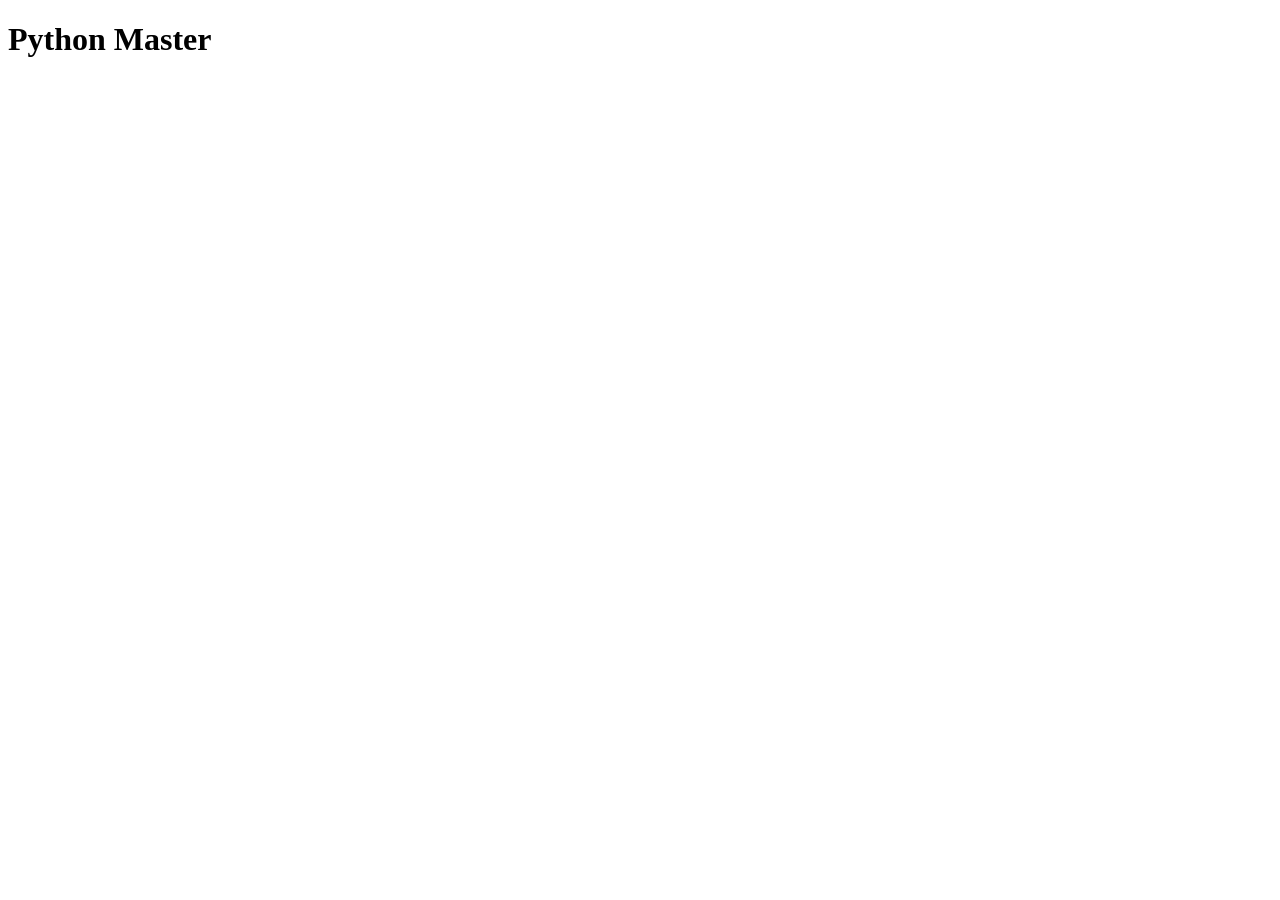
==== index.html @ 435a3716 "Updates" ====
<!DOCTYPE html><html lang="en"><head><meta charSet="utf-8"/><meta name="viewport" content="width=device-width, initial-scale=1"/><link rel="stylesheet" href="/algorithm-master/_next/static/css/a0c6e5922e92b614.css" data-precedence="next"/><link rel="preload" as="script" fetchPriority="low" href="/algorithm-master/_next/static/chunks/webpack-4b646cf152563991.js"/><script src="/algorithm-master/_next/static/chunks/4bd1b696-20882bf820444624.js" async=""></script><script src="/algorithm-master/_next/static/chunks/517-cef168e0550ba856.js" async=""></script><script src="/algorithm-master/_next/static/chunks/main-app-289b733d311be452.js" async=""></script><title>Create Next App</title><meta name="description" content="Generated by create next app"/><link rel="icon" href="/algorithm-master/favicon.ico" type="image/x-icon" sizes="16x16"/><script src="/algorithm-master/_next/static/chunks/polyfills-42372ed130431b0a.js" noModule=""></script></head><body class="__variable_a4ed70 __variable_611d9d antialiased"><h1>Python Master</h1><script src="/algorithm-master/_next/static/chunks/webpack-4b646cf152563991.js" async=""></script><script>(self.__next_f=self.__next_f||[]).push([0])</script><script>self.__next_f.push([1,"1:\"$Sreact.fragment\"\n2:I[5244,[],\"\"]\n3:I[3866,[],\"\"]\n4:I[6213,[],\"OutletBoundary\"]\n6:I[6213,[],\"MetadataBoundary\"]\n8:I[6213,[],\"ViewportBoundary\"]\na:I[4835,[],\"\"]\n:HL[\"/algorithm-master/_next/static/css/a0c6e5922e92b614.css\",\"style\"]\n"])</script><script>self.__next_f.push([1,"0:{\"P\":null,\"b\":\"KFgwM7sb77d4XfuFHNOJt\",\"p\":\"/algorithm-master\",\"c\":[\"\",\"\"],\"i\":false,\"f\":[[[\"\",{\"children\":[\"__PAGE__\",{}]},\"$undefined\",\"$undefined\",true],[\"\",[\"$\",\"$1\",\"c\",{\"children\":[[[\"$\",\"link\",\"0\",{\"rel\":\"stylesheet\",\"href\":\"/algorithm-master/_next/static/css/a0c6e5922e92b614.css\",\"precedence\":\"next\",\"crossOrigin\":\"$undefined\",\"nonce\":\"$undefined\"}]],[\"$\",\"html\",null,{\"lang\":\"en\",\"children\":[\"$\",\"body\",null,{\"className\":\"__variable_a4ed70 __variable_611d9d antialiased\",\"children\":[\"$\",\"$L2\",null,{\"parallelRouterKey\":\"children\",\"segmentPath\":[\"children\"],\"error\":\"$undefined\",\"errorStyles\":\"$undefined\",\"errorScripts\":\"$undefined\",\"template\":[\"$\",\"$L3\",null,{}],\"templateStyles\":\"$undefined\",\"templateScripts\":\"$undefined\",\"notFound\":[[],[[\"$\",\"title\",null,{\"children\":\"404: This page could not be found.\"}],[\"$\",\"div\",null,{\"style\":{\"fontFamily\":\"system-ui,\\\"Segoe UI\\\",Roboto,Helvetica,Arial,sans-serif,\\\"Apple Color Emoji\\\",\\\"Segoe UI Emoji\\\"\",\"height\":\"100vh\",\"textAlign\":\"center\",\"display\":\"flex\",\"flexDirection\":\"column\",\"alignItems\":\"center\",\"justifyContent\":\"center\"},\"children\":[\"$\",\"div\",null,{\"children\":[[\"$\",\"style\",null,{\"dangerouslySetInnerHTML\":{\"__html\":\"body{color:#000;background:#fff;margin:0}.next-error-h1{border-right:1px solid rgba(0,0,0,.3)}@media (prefers-color-scheme:dark){body{color:#fff;background:#000}.next-error-h1{border-right:1px solid rgba(255,255,255,.3)}}\"}}],[\"$\",\"h1\",null,{\"className\":\"next-error-h1\",\"style\":{\"display\":\"inline-block\",\"margin\":\"0 20px 0 0\",\"padding\":\"0 23px 0 0\",\"fontSize\":24,\"fontWeight\":500,\"verticalAlign\":\"top\",\"lineHeight\":\"49px\"},\"children\":404}],[\"$\",\"div\",null,{\"style\":{\"display\":\"inline-block\"},\"children\":[\"$\",\"h2\",null,{\"style\":{\"fontSize\":14,\"fontWeight\":400,\"lineHeight\":\"49px\",\"margin\":0},\"children\":\"This page could not be found.\"}]}]]}]}]]],\"forbidden\":\"$undefined\",\"unauthorized\":\"$undefined\"}]}]}]]}],{\"children\":[\"__PAGE__\",[\"$\",\"$1\",\"c\",{\"children\":[[\"$\",\"h1\",null,{\"children\":\"Python Master\"}],null,[\"$\",\"$L4\",null,{\"children\":\"$L5\"}]]}],{},null,false]},null,false],[\"$\",\"$1\",\"h\",{\"children\":[null,[\"$\",\"$1\",\"oW5ByVGUEgjYenIgzEaw9\",{\"children\":[[\"$\",\"$L6\",null,{\"children\":\"$L7\"}],[\"$\",\"$L8\",null,{\"children\":\"$L9\"}],null]}]]}],false]],\"m\":\"$undefined\",\"G\":[\"$a\",\"$undefined\"],\"s\":false,\"S\":true}\n"])</script><script>self.__next_f.push([1,"9:[[\"$\",\"meta\",\"0\",{\"name\":\"viewport\",\"content\":\"width=device-width, initial-scale=1\"}]]\n7:[[\"$\",\"meta\",\"0\",{\"charSet\":\"utf-8\"}],[\"$\",\"title\",\"1\",{\"children\":\"Create Next App\"}],[\"$\",\"meta\",\"2\",{\"name\":\"description\",\"content\":\"Generated by create next app\"}],[\"$\",\"link\",\"3\",{\"rel\":\"icon\",\"href\":\"/algorithm-master/favicon.ico\",\"type\":\"image/x-icon\",\"sizes\":\"16x16\"}]]\n"])</script><script>self.__next_f.push([1,"5:null\n"])</script></body></html>
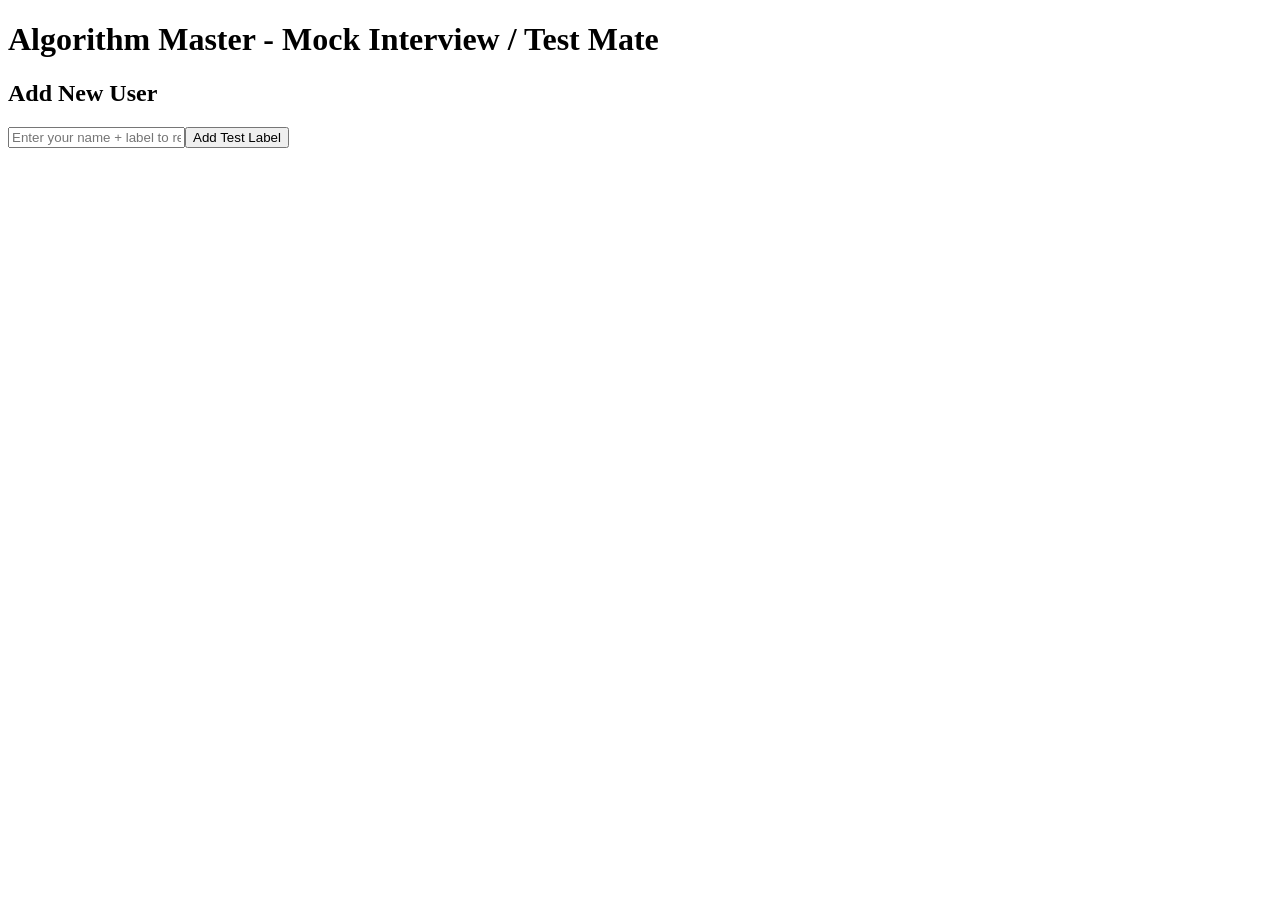
==== commit 709af83a: "Updates" ====
--- a/index.html
+++ b/index.html
@@ -1 +1 @@
-<!DOCTYPE html><html lang="en"><head><meta charSet="utf-8"/><meta name="viewport" content="width=device-width, initial-scale=1"/><link rel="stylesheet" href="/algorithm-master/_next/static/css/a0c6e5922e92b614.css" data-precedence="next"/><link rel="preload" as="script" fetchPriority="low" href="/algorithm-master/_next/static/chunks/webpack-4b646cf152563991.js"/><script src="/algorithm-master/_next/static/chunks/4bd1b696-20882bf820444624.js" async=""></script><script src="/algorithm-master/_next/static/chunks/517-cef168e0550ba856.js" async=""></script><script src="/algorithm-master/_next/static/chunks/main-app-289b733d311be452.js" async=""></script><title>Create Next App</title><meta name="description" content="Generated by create next app"/><link rel="icon" href="/algorithm-master/favicon.ico" type="image/x-icon" sizes="16x16"/><script src="/algorithm-master/_next/static/chunks/polyfills-42372ed130431b0a.js" noModule=""></script></head><body class="__variable_a4ed70 __variable_611d9d antialiased"><h1>Python Master</h1><script src="/algorithm-master/_next/static/chunks/webpack-4b646cf152563991.js" async=""></script><script>(self.__next_f=self.__next_f||[]).push([0])</script><script>self.__next_f.push([1,"1:\"$Sreact.fragment\"\n2:I[5244,[],\"\"]\n3:I[3866,[],\"\"]\n4:I[6213,[],\"OutletBoundary\"]\n6:I[6213,[],\"MetadataBoundary\"]\n8:I[6213,[],\"ViewportBoundary\"]\na:I[4835,[],\"\"]\n:HL[\"/algorithm-master/_next/static/css/a0c6e5922e92b614.css\",\"style\"]\n"])</script><script>self.__next_f.push([1,"0:{\"P\":null,\"b\":\"KFgwM7sb77d4XfuFHNOJt\",\"p\":\"/algorithm-master\",\"c\":[\"\",\"\"],\"i\":false,\"f\":[[[\"\",{\"children\":[\"__PAGE__\",{}]},\"$undefined\",\"$undefined\",true],[\"\",[\"$\",\"$1\",\"c\",{\"children\":[[[\"$\",\"link\",\"0\",{\"rel\":\"stylesheet\",\"href\":\"/algorithm-master/_next/static/css/a0c6e5922e92b614.css\",\"precedence\":\"next\",\"crossOrigin\":\"$undefined\",\"nonce\":\"$undefined\"}]],[\"$\",\"html\",null,{\"lang\":\"en\",\"children\":[\"$\",\"body\",null,{\"className\":\"__variable_a4ed70 __variable_611d9d antialiased\",\"children\":[\"$\",\"$L2\",null,{\"parallelRouterKey\":\"children\",\"segmentPath\":[\"children\"],\"error\":\"$undefined\",\"errorStyles\":\"$undefined\",\"errorScripts\":\"$undefined\",\"template\":[\"$\",\"$L3\",null,{}],\"templateStyles\":\"$undefined\",\"templateScripts\":\"$undefined\",\"notFound\":[[],[[\"$\",\"title\",null,{\"children\":\"404: This page could not be found.\"}],[\"$\",\"div\",null,{\"style\":{\"fontFamily\":\"system-ui,\\\"Segoe UI\\\",Roboto,Helvetica,Arial,sans-serif,\\\"Apple Color Emoji\\\",\\\"Segoe UI Emoji\\\"\",\"height\":\"100vh\",\"textAlign\":\"center\",\"display\":\"flex\",\"flexDirection\":\"column\",\"alignItems\":\"center\",\"justifyContent\":\"center\"},\"children\":[\"$\",\"div\",null,{\"children\":[[\"$\",\"style\",null,{\"dangerouslySetInnerHTML\":{\"__html\":\"body{color:#000;background:#fff;margin:0}.next-error-h1{border-right:1px solid rgba(0,0,0,.3)}@media (prefers-color-scheme:dark){body{color:#fff;background:#000}.next-error-h1{border-right:1px solid rgba(255,255,255,.3)}}\"}}],[\"$\",\"h1\",null,{\"className\":\"next-error-h1\",\"style\":{\"display\":\"inline-block\",\"margin\":\"0 20px 0 0\",\"padding\":\"0 23px 0 0\",\"fontSize\":24,\"fontWeight\":500,\"verticalAlign\":\"top\",\"lineHeight\":\"49px\"},\"children\":404}],[\"$\",\"div\",null,{\"style\":{\"display\":\"inline-block\"},\"children\":[\"$\",\"h2\",null,{\"style\":{\"fontSize\":14,\"fontWeight\":400,\"lineHeight\":\"49px\",\"margin\":0},\"children\":\"This page could not be found.\"}]}]]}]}]]],\"forbidden\":\"$undefined\",\"unauthorized\":\"$undefined\"}]}]}]]}],{\"children\":[\"__PAGE__\",[\"$\",\"$1\",\"c\",{\"children\":[[\"$\",\"h1\",null,{\"children\":\"Python Master\"}],null,[\"$\",\"$L4\",null,{\"children\":\"$L5\"}]]}],{},null,false]},null,false],[\"$\",\"$1\",\"h\",{\"children\":[null,[\"$\",\"$1\",\"oW5ByVGUEgjYenIgzEaw9\",{\"children\":[[\"$\",\"$L6\",null,{\"children\":\"$L7\"}],[\"$\",\"$L8\",null,{\"children\":\"$L9\"}],null]}]]}],false]],\"m\":\"$undefined\",\"G\":[\"$a\",\"$undefined\"],\"s\":false,\"S\":true}\n"])</script><script>self.__next_f.push([1,"9:[[\"$\",\"meta\",\"0\",{\"name\":\"viewport\",\"content\":\"width=device-width, initial-scale=1\"}]]\n7:[[\"$\",\"meta\",\"0\",{\"charSet\":\"utf-8\"}],[\"$\",\"title\",\"1\",{\"children\":\"Create Next App\"}],[\"$\",\"meta\",\"2\",{\"name\":\"description\",\"content\":\"Generated by create next app\"}],[\"$\",\"link\",\"3\",{\"rel\":\"icon\",\"href\":\"/algorithm-master/favicon.ico\",\"type\":\"image/x-icon\",\"sizes\":\"16x16\"}]]\n"])</script><script>self.__next_f.push([1,"5:null\n"])</script></body></html>+<!DOCTYPE html><html lang="en"><head><meta charSet="utf-8"/><meta name="viewport" content="width=device-width, initial-scale=1"/><link rel="stylesheet" href="/algorithm-master/_next/static/css/181c31c94de1f23a.css" data-precedence="next"/><link rel="preload" as="script" fetchPriority="low" href="/algorithm-master/_next/static/chunks/webpack-4b646cf152563991.js"/><script src="/algorithm-master/_next/static/chunks/4bd1b696-dc53661a9e7a1ea0.js" async=""></script><script src="/algorithm-master/_next/static/chunks/517-2ba9a90b082a7c37.js" async=""></script><script src="/algorithm-master/_next/static/chunks/main-app-289b733d311be452.js" async=""></script><script src="/algorithm-master/_next/static/chunks/app/page-c48f5cf9dd1084ae.js" async=""></script><title>Algorithm Master - Mock Interview / Test Mate</title><meta name="description" content="Algorithm Master - Mock Interview / Test Mate"/><link rel="icon" href="/algorithm-master/favicon.ico" type="image/x-icon" sizes="16x16"/><script src="/algorithm-master/_next/static/chunks/polyfills-42372ed130431b0a.js" noModule=""></script></head><body class="__variable_a4ed70 __variable_611d9d antialiased"><main class="container mx-auto p-4"><h1 class="text-3xl font-bold mb-4">Algorithm Master - Mock Interview / Test Mate</h1><div class="mx-auto"><h2 class="text-2xl font-bold mb-4">Add New User</h2><form class="flex gap-2 mb-8"><input type="text" placeholder="Enter your name + label to remember this test" class="flex-1 border rounded p-2 focus:outline-none focus:ring-2 focus:ring-blue-500" value=""/><button type="submit" class="bg-green-500 text-white px-4 py-2 rounded hover:bg-green-600 transition-colors">Add Test Label</button></form><div class="flex items-center justify-center h-screen"><div class="w-16 h-16 border-4 border-blue-500 border-t-transparent rounded-full animate-spin"></div></div></div></main><script src="/algorithm-master/_next/static/chunks/webpack-4b646cf152563991.js" async=""></script><script>(self.__next_f=self.__next_f||[]).push([0])</script><script>self.__next_f.push([1,"1:\"$Sreact.fragment\"\n2:I[5244,[],\"\"]\n3:I[3866,[],\"\"]\n4:I[4342,[\"974\",\"static/chunks/app/page-c48f5cf9dd1084ae.js\"],\"default\"]\n5:I[6213,[],\"OutletBoundary\"]\n7:I[6213,[],\"MetadataBoundary\"]\n9:I[6213,[],\"ViewportBoundary\"]\nb:I[4835,[],\"\"]\n:HL[\"/algorithm-master/_next/static/css/181c31c94de1f23a.css\",\"style\"]\n"])</script><script>self.__next_f.push([1,"0:{\"P\":null,\"b\":\"Aubde1JKS7YP1q8MNFh1P\",\"p\":\"/algorithm-master\",\"c\":[\"\",\"\"],\"i\":false,\"f\":[[[\"\",{\"children\":[\"__PAGE__\",{}]},\"$undefined\",\"$undefined\",true],[\"\",[\"$\",\"$1\",\"c\",{\"children\":[[[\"$\",\"link\",\"0\",{\"rel\":\"stylesheet\",\"href\":\"/algorithm-master/_next/static/css/181c31c94de1f23a.css\",\"precedence\":\"next\",\"crossOrigin\":\"$undefined\",\"nonce\":\"$undefined\"}]],[\"$\",\"html\",null,{\"lang\":\"en\",\"children\":[\"$\",\"body\",null,{\"className\":\"__variable_a4ed70 __variable_611d9d antialiased\",\"children\":[\"$\",\"$L2\",null,{\"parallelRouterKey\":\"children\",\"segmentPath\":[\"children\"],\"error\":\"$undefined\",\"errorStyles\":\"$undefined\",\"errorScripts\":\"$undefined\",\"template\":[\"$\",\"$L3\",null,{}],\"templateStyles\":\"$undefined\",\"templateScripts\":\"$undefined\",\"notFound\":[[],[[\"$\",\"title\",null,{\"children\":\"404: This page could not be found.\"}],[\"$\",\"div\",null,{\"style\":{\"fontFamily\":\"system-ui,\\\"Segoe UI\\\",Roboto,Helvetica,Arial,sans-serif,\\\"Apple Color Emoji\\\",\\\"Segoe UI Emoji\\\"\",\"height\":\"100vh\",\"textAlign\":\"center\",\"display\":\"flex\",\"flexDirection\":\"column\",\"alignItems\":\"center\",\"justifyContent\":\"center\"},\"children\":[\"$\",\"div\",null,{\"children\":[[\"$\",\"style\",null,{\"dangerouslySetInnerHTML\":{\"__html\":\"body{color:#000;background:#fff;margin:0}.next-error-h1{border-right:1px solid rgba(0,0,0,.3)}@media (prefers-color-scheme:dark){body{color:#fff;background:#000}.next-error-h1{border-right:1px solid rgba(255,255,255,.3)}}\"}}],[\"$\",\"h1\",null,{\"className\":\"next-error-h1\",\"style\":{\"display\":\"inline-block\",\"margin\":\"0 20px 0 0\",\"padding\":\"0 23px 0 0\",\"fontSize\":24,\"fontWeight\":500,\"verticalAlign\":\"top\",\"lineHeight\":\"49px\"},\"children\":404}],[\"$\",\"div\",null,{\"style\":{\"display\":\"inline-block\"},\"children\":[\"$\",\"h2\",null,{\"style\":{\"fontSize\":14,\"fontWeight\":400,\"lineHeight\":\"49px\",\"margin\":0},\"children\":\"This page could not be found.\"}]}]]}]}]]],\"forbidden\":\"$undefined\",\"unauthorized\":\"$undefined\"}]}]}]]}],{\"children\":[\"__PAGE__\",[\"$\",\"$1\",\"c\",{\"children\":[[\"$\",\"main\",null,{\"className\":\"container mx-auto p-4\",\"children\":[[\"$\",\"h1\",null,{\"className\":\"text-3xl font-bold mb-4\",\"children\":\"Algorithm Master - Mock Interview / Test Mate\"}],[\"$\",\"$L4\",null,{}]]}],null,[\"$\",\"$L5\",null,{\"children\":\"$L6\"}]]}],{},null,false]},null,false],[\"$\",\"$1\",\"h\",{\"children\":[null,[\"$\",\"$1\",\"WSFpqBaU1TngX1-TaMOjU\",{\"children\":[[\"$\",\"$L7\",null,{\"children\":\"$L8\"}],[\"$\",\"$L9\",null,{\"children\":\"$La\"}],null]}]]}],false]],\"m\":\"$undefined\",\"G\":[\"$b\",\"$undefined\"],\"s\":false,\"S\":true}\n"])</script><script>self.__next_f.push([1,"a:[[\"$\",\"meta\",\"0\",{\"name\":\"viewport\",\"content\":\"width=device-width, initial-scale=1\"}]]\n8:[[\"$\",\"meta\",\"0\",{\"charSet\":\"utf-8\"}],[\"$\",\"title\",\"1\",{\"children\":\"Algorithm Master - Mock Interview / Test Mate\"}],[\"$\",\"meta\",\"2\",{\"name\":\"description\",\"content\":\"Algorithm Master - Mock Interview / Test Mate\"}],[\"$\",\"link\",\"3\",{\"rel\":\"icon\",\"href\":\"/algorithm-master/favicon.ico\",\"type\":\"image/x-icon\",\"sizes\":\"16x16\"}]]\n"])</script><script>self.__next_f.push([1,"6:null\n"])</script></body></html>
